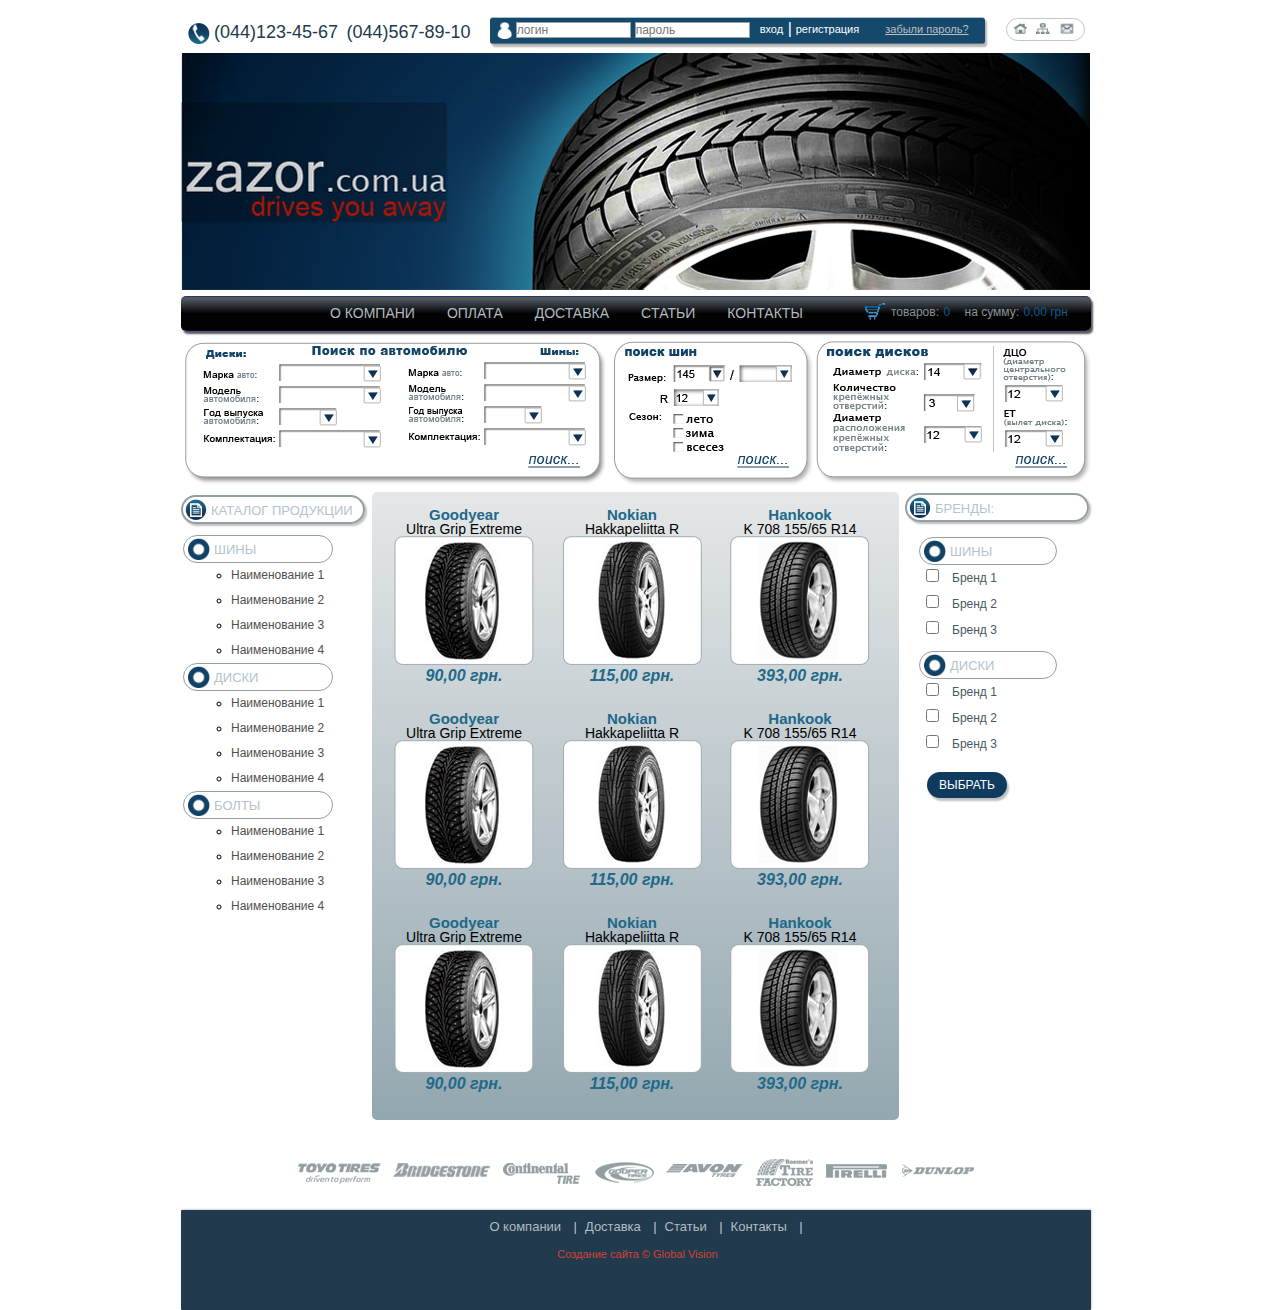
==== DZ_6/index.html @ 4b16522e "dz_6" ====
﻿<!DOCTYPE html>
<html> 
<head>
	<meta charset="UTF-8"/> 
	<link rel="stylesheet" href="css/reset.css"> 
	<link rel="stylesheet" href="css/style.css"> 
	<link rel="shortcut icon" href="img/tire_1.png" type="image/png">
	<title>Zazor</title>
</head>
<body>
	
	
<div class="wrapper">
		<header>
			<div class="phones">
				<img src="img/telephone.png" alt="">
				<span>(044)123-45-67</span>
				<span>(044)567-89-10</span>
			</div>
				
			<div class="login-form">
			<img src="img/autoris.png" alt="">
						<form action="#" method="POST" id="form_reg">
						<input type="text" name="name" id="name" placeholder="логин">
						<input type="password" name="password" id="password" placeholder="пароль">
						<button class="login-form-submit" name='submitAuth' value='Вход'>вход</button>
					</form>
					<div class="separator">|</div>
					<a class="reg-user" href="#">регистрация</a>
					<a class="no-passw" href="#">забыли пароль?</a>
				<div class="cleaner"></div>
			</div>
			
			<div class="little-menu">
				<a href="#"><img src="img/home.png" alt=""></a>
				<a href="#"><img src="img/map.png" alt=""></a>
				<a href="#"><img src="img/letter.png" alt=""></a>
			</div>
			
			<div class="center-image">
				<img src="img/img_heder.jpg" alt="">
			</div>		
		</header>
		
		<nav>
			<ul>
				<li><a href="#">О КОМПАНИ</a></li>
				<li><a href="#">ОПЛАТА</a></li>
				<li><a href="#">ДОСТАВКА</a></li>
				<li><a href="#">CТАТЬИ</a></li>
				<li><a href="#">КОНТАКТЫ</a></li>
			</ul>
			<div class="koshyk">
					<img src="img/koshyk.png" alt="">
					<span class="tovar">товаров:</span>
					<span class="kol-tovar">0</span>
					<span class="tovar">&#160;&#160;&#160;на сумму:</span>
					<span class="kol-tovar">0,00 грн</span>
			</div>
			<div class="cleaner"></div>
		</nav>
	
		<div class="find">
				<img src="img/find.png" alt="find">
		</div>
		
		<aside>
			<div class="menu-title">
			<img src="img/katalog.png" alt="">
			<span>КАТАЛОГ ПРОДУКЦИИ</span>
			</div>
			
			<div class="menu-block">
			<img src="img/diski.png" alt="">
			<span>ШИНЫ</span>
			</div>
				<ul class="nav_left">
					<li><a href="#">Наименование 1</a></li>
					<li><a href="#">Наименование 2</a></li>
					<li><a href="#">Наименование 3</a></li>
					<li><a href="#">Наименование 4</a></li>
				</ul>
			<div class="menu-block">
			<img src="img/diski.png" alt="">
			<span>ДИСКИ</span>
			</div>
				<ul class="nav_left">
					<li><a href="#">Наименование 1</a></li>
					<li><a href="#">Наименование 2</a></li>
					<li><a href="#">Наименование 3</a></li>
					<li><a href="#">Наименование 4</a></li>
				</ul>
				
			<div class="menu-block">
			<img src="img/diski.png" alt="">
			<span>БОЛТЫ</span>
			</div>
				<ul class="nav_left">
					<li><a href="#">Наименование 1</a></li>
					<li><a href="#">Наименование 2</a></li>
					<li><a href="#">Наименование 3</a></li>
					<li><a href="#">Наименование 4</a></li>
				</ul>
		</aside>
		
		<main>		
			<div class="catalog">
				<figure>
					<figcaption>
					<p class="company">Goodyear</p>
					<p class="model_tire">Ultra Grip Extreme</p>
					<img src="img/tire_1.png" alt="tire_1">
					<p class="price_tire">90,00 грн.</p>
					</figcaption>
				</figure>
 
				<figure>
					<figcaption>
					<p class="company">Nokian</p>
					<p class="model_tire">Hakkapeliitta R</p>
					<img src="img/tire_2.png" alt="tire_2">
					<p class="price_tire">115,00 грн.</p>
					</figcaption>
				</figure>
								
				<figure>
					<figcaption>
					<p class="company">Hankook</p>
					<p class="model_tire">K 708 155/65 R14</p>
					<img src="img/tire_3.png" alt="tire_3">
					<p class="price_tire">393,00 грн.</p>
					</figcaption>
				</figure>
				
				<figure>
					<figcaption>
					<p class="company">Goodyear</p>
					<p class="model_tire">Ultra Grip Extreme</p>
					<img src="img/tire_1.png" alt="tire_1">
					<p class="price_tire">90,00 грн.</p>
					</figcaption>
				</figure>
 
				<figure>
					<figcaption>
					<p class="company">Nokian</p>
					<p class="model_tire">Hakkapeliitta R</p>
					<img src="img/tire_2.png" alt="tire_2">
					<p class="price_tire">115,00 грн.</p>
					</figcaption>
				</figure>
								
				<figure>
					<figcaption>
					<p class="company">Hankook</p>
					<p class="model_tire">K 708 155/65 R14</p>
					<img src="img/tire_3.png" alt="tire_3">
					<p class="price_tire">393,00 грн.</p>
					</figcaption>
				</figure>
				
				<figure>
					<figcaption>
					<p class="company">Goodyear</p>
					<p class="model_tire">Ultra Grip Extreme</p>
					<img src="img/tire_1.png" alt="tire_1">
					<p class="price_tire">90,00 грн.</p>
					</figcaption>
				</figure>
 
				<figure>
					<figcaption>
					<p class="company">Nokian</p>
					<p class="model_tire">Hakkapeliitta R</p>
					<img src="img/tire_2.png" alt="tire_2">
					<p class="price_tire">115,00 грн.</p>
					</figcaption>
				</figure>
								
				<figure>
					<figcaption>
					<p class="company">Hankook</p>
					<p class="model_tire">K 708 155/65 R14</p>
					<img src="img/tire_3.png" alt="tire_3">
					<p class="price_tire">393,00 грн.</p>
					</figcaption>
				</figure>
			</div>				
   		</main>
				
		<aside>
			<form action="#" method="POST" id="form_tire">
				<div class="menu-title_r">
					<img src="img/katalog.png" alt="">
					<span>БРЕНДЫ:</span>
				</div>
				<div class="menu-block_r">
					<img src="img/diski.png" alt="">
					<span>ШИНЫ</span>
				</div>
					<label class="checkbox-right"><input type="checkbox" name="brand_tire" id="brand_tire1"/><span class="brend">Бренд 1</span></label>
					<label class="checkbox-right"><input type="checkbox" name="brand_tire" id="brand_tire2"/><span class="brend">Бренд 2</span></label>
					<label class="checkbox-right"><input type="checkbox" name="brand_tire" id="brand_tire3"/><span class="brend">Бренд 3</span></label>
				<div class="menu-block_r">
					<img src="img/diski.png" alt="">
					<span>ДИСКИ</span>
				</div>
					<label class="checkbox-right"><input type="checkbox" name="brand_disk" id="brand_disk1"/><span class="brend">Бренд 1</span></label>
					<label class="checkbox-right"><input type="checkbox" name="brand_disk" id="brand_disk2"/><span class="brend">Бренд 2</span></label>
					<label class="checkbox-right"><input type="checkbox" name="brand_disk" id="brand_disk3"/><span class="brend">Бренд 3</span></label>
					<button class="button-right" name="search_brands" id="search_brands">ВЫБРАТЬ</button>
			</form>
		</aside>
		<div class="cleaner"></div>
		<div class="brend-logo">
				<img src="img/brend_logo.png" alt="">
		</div>
			
		<footer>
			<ul>
				<li><a href="#">О компании</a></li>
				<li>|</li><li><a href="#">Доставка</a></li>
				<li>|</li><li><a href="#">Cтатьи</a></li>
				<li>|</li><li><a href="#">Контакты</a></li>
				<li>|</li>		
			</ul>
			<p>Создание сайта&#160;&#169;&#160;Global Vision</p>
		</footer>
	
</div>
			
	
</body>
</html>
---- DZ_6/css/style.css ----
/* gray background*/


.wrapper {
	margin: auto;
	width: 910px;
	background: #fff;
	font-family: Arial; 
}


a {text-decoration:none;
	color:#b1bcc0;
	outline:none;
}
	
a:hover {
	text-decoration:underline;
}


.cleaner{
	clear: both;
}


/*heder*/

header{
	padding-top: 11px;
}

.phones{
	float: left;
	height: 27px;
	width: auto;
	padding: 12px 0 0 3px;
	color: #213a4d;
}

.phones img{
	float:left;
}

.phones span{
	font: 18px/19px Arial, Helvetica, sans-serif;
	margin: 5px 0px 0 4px;
}
	
	
.login-form{
	float:left;
	width:495px;
	height:25px;
	margin:6px 0px 0 19px;
	background: #14496c;
	border-bottom: 1px solid #596d80;
	border-top: 1px solid #a6c3cf;
	border-radius: 3px;
	box-shadow: 2px 3px 2px 0px rgba(180,180,180,1);
}

.login-form img {
	float: left;
	width:15px;
	height:17px;
	padding: 4px 0 0 7px;
}	

.login-form form{
	float:left;
	width:278px;
	margin: 4px 0 0 4px;
}

.login-form form input{
	float: left;
	width: 113px;
	height: 14px;
	margin: 0 4px 0 0;
	padding: 0;
	border: 1px solid #97a2a6;
	color: #51676f;
	font: 12px/13px Arial, Helvetica, sans-serif;
}
	
.reg-user {
	float: left;
	margin: 5px 0 0 2px;
	color:#fff;
	font:11px/13px Arial, Helvetica, sans-serif;
}

.separator {
	float:left;
	color: #fff;
	margin-left: -6px;
	margin-top: 3px;
}
.no-passw {
	float: left;
	margin: 5px 0 0 26px;
	color: #bfbfbf; 
	text-decoration: underline; 
	font:11px/13px Arial, Helvetica, sans-serif;
}

.login-form span{
	color:#fff;
	font-size:11px;
}

.login-form-submit{
	float:left;
	height:13px;
	width:15px;
	border:none;
	background:none;
	color:#fff;
	font-size: 11px;
	font-family:Arial, Helvetica, sans-serif;
	text-align:center;
	cursor: pointer;
}

.little-menu {
	height:21px;
	width:77px;
	background:#fff;
	float:right;
	margin: 7px 10px 0 0;
	border: 1px solid #c1c8cb;
	border-radius: 15px;
}

.little-menu img{
	height: 11px;
	width: 14px;
	margin: 4px -1px 0 6px;
	}
	
.center-image{
	float:left;
	width:909px;
	height:237px;
	margin: 3px 0 0 -4px;
}


/*menu*/

nav{
	float: left;
	width: 100%;
	height: 33px;
	margin: 6px 0 0 -4px;
	border-bottom: 1px solid #0a1030;
	border-top: 1px solid #2c345a;
	border-radius: 5px;
	background: linear-gradient(to bottom, #505860 2px, #020202 50%);
	box-shadow: 2px 3px 2px 0px rgba(87,88,97,1);
}


nav ul{
	margin: 0 0 0 133px;
	display: block;
	height: 30px;
	width: 530px;
	float: left;
}
	
nav ul li{
	font-size: 14px;
	color: #fff;
	display: block;
	float: left;
	margin: 5px -7px;
}

nav ul li a{
	color: #b1bcc0;
	display: block;
	text-align: center;
	padding: 4px 23px;
}

nav ul li a:hover{
	color: #fff;
	text-decoration: none;
	background: #124569;
	border-radius: 15px;
}

.koshyk {
	display: inline-block;
	margin:6px 0 0 0;
	height:17px;
	width:227px;
	float:right;
	color:#fff;
}

.tovar{
	color: #899296;
	font: 12px Arial, Helvetica, sans-serif;
}
	
.koshyk img{
	margin: 0;
	float:left;
	height: 17px;
	width: 21px;	
	margin-right: 6px;
}

.kol-tovar {
	font: 12px Arial, Helvetica, sans-serif;
	color: #0d5a8f;
}

/*find*/	

.find {
	margin: auto;
	margin-top: 52px;
}

.find img {
	margin-top:10px;
}

/*CENTER*/

main {
	float: left;
	width: 527px;
	height: 628px;
	margin: 3px 0 0 -3px;
	border-radius: 5px;
	background: linear-gradient(to top, #93a7b0, #e5e7e8);
}


.catalog {
	width: 510px;
	margin: 15px 0 0 22px;
}
	
figure {
	float: left; 
	display: block;
    width: 140px; 
    text-align: center; 
	padding-right: 28px;
	padding-bottom: 27px;
}

.company {
	color: #206988;
	font-size: 15px;
	font-weight: bold;
}

.model_tire {
	color: #000;
	font-size: 14px;
}

.price_tire {
	color: #206988;
	font-size: 16px;
	font-weight: bold;
	font-style: italic;
}


/*left-sitebar*/


aside {
	float: left;
	width: 190px;
}
	
.menu-title {
	display: inline-block;
	width: 180px;
	height: 25px;
	margin-bottom: 14px;
	border: 2px solid #949FA4;
	border-radius: 20px;
	margin-top: 6px;
	margin-left: -4px;
	box-shadow: 2px 2px 2px 0px rgba(192,192,192,1);
}
	
.menu-title  span {
	display: inline-block;
	padding: 2px 2px;
	color: #b3c3ce;
	font-size: 13px;
	line-height: 23px;
}	

.menu-title img {
	float: left;
	width: 22px;
	padding: 2px 2px;
}

.menu-block {
	display: inline-block;
	width: 148px;
	height: 26px;
	margin-left: -2px;
	border: 1px solid #949FA4;
	border-radius: 20px;
	margin-top: -3px;
}

.menu-block span {
	display: inline-block;
	margin-top: 3px;
	font-size: 13px;
	line-height: 22px;
	color: #b3c3ce;
}	

.menu-block img {
	float: left;
	width: 22px;
	padding: 2px 4px;
}


.nav_left {
	margin-left: 46px;
	margin-top: 6px;
	margin-bottom: -3px;
	list-style-type: circle;
}

.nav_left li {
    font-size: 12px; 
    height: 25px;
}

.nav_left li a {
	color: #4F4F4F;
	text-decoration: none;
}

.nav_left li:hover {
	text-decoration: underline;
	font-weight: bold;
	font-style: italic;
}

/*right-sitebar*/

#form {
	margin-left: 5px;
	
}	


	
.menu-title_r {
	display: inline-block;
	width: 180px;
	height: 25px;
	margin-bottom: 7px;
	border: 2px solid #949FA4;
	border-radius: 20px;
	margin-top: 4px;
	margin-left: 6px;
	box-shadow: 2px 2px 2px 0px rgba(192,192,192,1);
}
	
.menu-title_r  span {
	display: inline-block;
	padding: 2px 2px;
	color: #b3c3ce;
	font-size: 13px;
	line-height: 23px;
}	

.menu-title_r img {
	float: left;
	width: 22px;
	padding: 2px 2px;
}

.menu-block_r {
	display: inline-block;
	width: 136px;
	height: 26px;
	margin-left: 20px;
	margin-top: 8px;
	border: 1px solid #949FA4;
	border-radius: 20px;
}

.menu-block_r span {
	display: inline-block;
	margin-top: 3px;
	font-size: 13px;
	line-height: 22px;
	color: #b3c3ce;
}	

.menu-block_r img {
	float: left;
	width: 22px;
	padding: 2px 4px;
}


.checkbox-right {
	position: relative;
	display: block;
	height: 25px;
	color: #465961;
	margin-top: 1px;
	padding: 0 0 0 23px;
	font: 12px/13px "Lucida Sans Unicode", Verdana, Arial;
}

.brend {
	margin-left: 10px;
}
.button-right {
	height: 26px;
	width: 80px;
	background: #0F3B5F;
	border: none;
	border-radius: 20px;
	margin: 15px 0 0 28px;
	color: #fff;
	font-size: 12px;
	box-shadow: 2px 3px 2px 0px rgba(190,192,193,1);
}

.brend-logo {
	display: block;
	height: 27px;
	width: 676px;
	margin: auto;
	margin-top: 39px;
	padding-right: 8px;
}


/*footer*/
footer {
	margin: auto;
	margin-top: 24px;
	width:910px;
	height:100px;
	margin-left: -4px;
	text-align:center;
	font-family:Tahoma, Arial, sans-serif;
	background-color:#213a4d;
	border-radius: 1px;
	box-shadow: 1px -1px 2px 0px rgba(211,212,216,1);
}
	
footer ul {
	padding: 8px 0 0 20px;
}
	
footer ul li {
	display:inline;
	color:#bec6c9;
	padding: 7px;
	font-size: 13px;
	margin: 0 -3px;
}

footer ul li a:hover {
	color:#52abcb;
	text-decoration:none;
}
footer p {
	padding: 15px 0 0 3px;
	color:#d04435;
	font-size:11px;
}
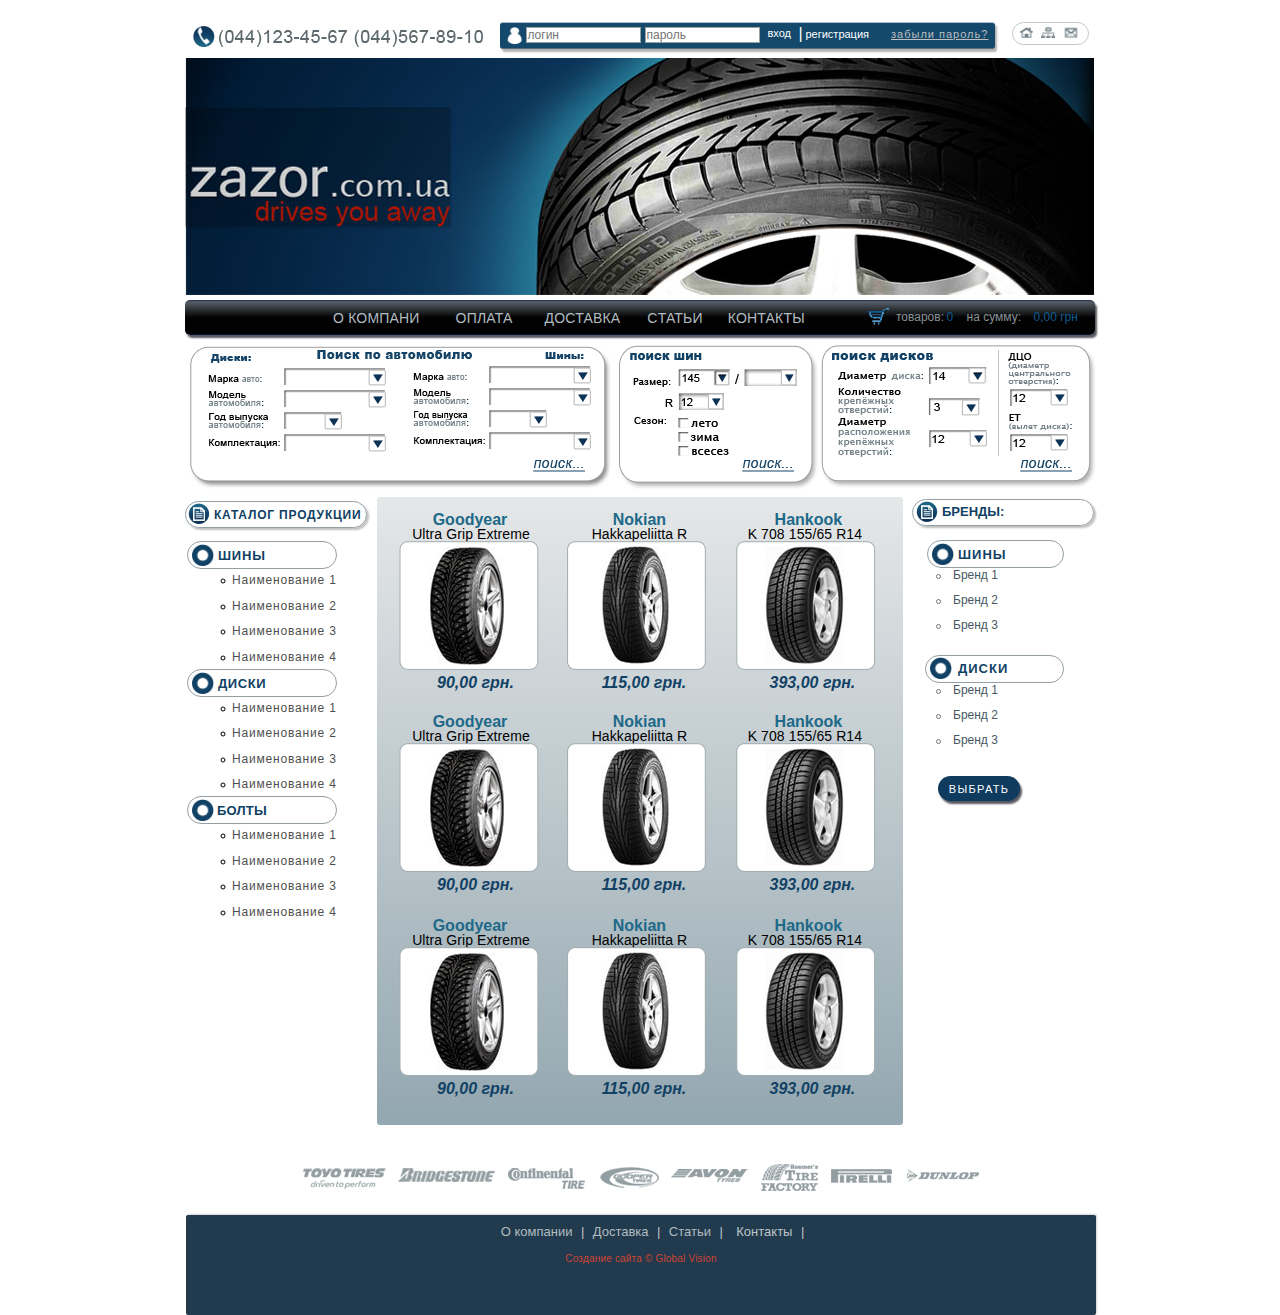
==== commit 747d66f3: "dz_6 for Mozilla Firefox" ====
--- a/DZ_6/index.html
+++ b/DZ_6/index.html
@@ -14,8 +14,7 @@
 		<header>
 			<div class="phones">
 				<img src="img/telephone.png" alt="">
-				<span>(044)123-45-67</span>
-				<span>(044)567-89-10</span>
+				<img src="img/tel.png" alt="">
 			</div>
 				
 			<div class="login-form">
@@ -44,18 +43,18 @@
 		
 		<nav>
 			<ul>
-				<li><a href="#">О КОМПАНИ</a></li>
-				<li><a href="#">ОПЛАТА</a></li>
-				<li><a href="#">ДОСТАВКА</a></li>
-				<li><a href="#">CТАТЬИ</a></li>
-				<li><a href="#">КОНТАКТЫ</a></li>
+				<li class="first"><a href="#">О КОМПАНИ</a></li>
+				<li class="second"><a href="#">ОПЛАТА</a></li>
+				<li class="third"><a href="#">ДОСТАВКА</a></li>
+				<li class="fourth"><a href="#">CТАТЬИ</a></li>
+				<li class="last"><a href="#">КОНТАКТЫ</a></li>
 			</ul>
 			<div class="koshyk">
 					<img src="img/koshyk.png" alt="">
 					<span class="tovar">товаров:</span>
 					<span class="kol-tovar">0</span>
-					<span class="tovar">&#160;&#160;&#160;на сумму:</span>
-					<span class="kol-tovar">0,00 грн</span>
+					<span class="sum-tovar">на сумму:</span>
+					<span class="price-tovar">0,00 грн</span>
 			</div>
 			<div class="cleaner"></div>
 		</nav>
@@ -63,7 +62,7 @@
 		<div class="find">
 				<img src="img/find.png" alt="find">
 		</div>
-		
+		<div class="content">
 		<aside>
 			<div class="menu-title">
 			<img src="img/katalog.png" alt="">
@@ -80,7 +79,7 @@
 					<li><a href="#">Наименование 3</a></li>
 					<li><a href="#">Наименование 4</a></li>
 				</ul>
-			<div class="menu-block">
+			<div class="menu-block-disk">
 			<img src="img/diski.png" alt="">
 			<span>ДИСКИ</span>
 			</div>
@@ -91,9 +90,9 @@
 					<li><a href="#">Наименование 4</a></li>
 				</ul>
 				
-			<div class="menu-block">
+			<div class="menu-block-disk">
 			<img src="img/diski.png" alt="">
-			<span>БОЛТЫ</span>
+			<span id="bolt">БОЛТЫ</span>
 			</div>
 				<ul class="nav_left">
 					<li><a href="#">Наименование 1</a></li>
@@ -104,89 +103,67 @@
 		</aside>
 		
 		<main>		
-			<div class="catalog">
-				<figure>
-					<figcaption>
-					<p class="company">Goodyear</p>
+			<ul class="catalog1">
+	            <li>
+	                <p class="company1">Goodyear</p>
 					<p class="model_tire">Ultra Grip Extreme</p>
-					<img src="img/tire_1.png" alt="tire_1">
+					<a href="#"><img src="img/tire_1.png" alt="tire_1"></a>
 					<p class="price_tire">90,00 грн.</p>
-					</figcaption>
-				</figure>
- 
-				<figure>
-					<figcaption>
-					<p class="company">Nokian</p>
+	            </li>
+	            <li>
+	                <p class="company2">Nokian</p>
 					<p class="model_tire">Hakkapeliitta R</p>
-					<img src="img/tire_2.png" alt="tire_2">
+					<a href="#"><img src="img/tire_2.png" alt="tire_2"></a>
 					<p class="price_tire">115,00 грн.</p>
-					</figcaption>
-				</figure>
-								
-				<figure>
-					<figcaption>
-					<p class="company">Hankook</p>
-					<p class="model_tire">K 708 155/65 R14</p>
-					<img src="img/tire_3.png" alt="tire_3">
+	            </li>
+				<li>
+	                <p class="company3">Hankook</p>
+					<p class="model_tire3">K 708 155/65 R14</p>
+					<a href="#"><img src="img/tire_3.png" alt="tire_3"></a>
 					<p class="price_tire">393,00 грн.</p>
-					</figcaption>
-				</figure>
-				
-				<figure>
-					<figcaption>
-					<p class="company">Goodyear</p>
+	            </li>
+			</ul>
+			<ul class="catalog2">
+				<li>
+	                <p class="company1">Goodyear</p>
 					<p class="model_tire">Ultra Grip Extreme</p>
-					<img src="img/tire_1.png" alt="tire_1">
+					<a href="#"><img src="img/tire_1.png" alt="tire_1"></a>
 					<p class="price_tire">90,00 грн.</p>
-					</figcaption>
-				</figure>
- 
-				<figure>
-					<figcaption>
-					<p class="company">Nokian</p>
+	            </li>
+	            <li>
+	                <p class="company2">Nokian</p>
 					<p class="model_tire">Hakkapeliitta R</p>
-					<img src="img/tire_2.png" alt="tire_2">
+					<a href="#"><img src="img/tire_2.png" alt="tire_2"></a>
 					<p class="price_tire">115,00 грн.</p>
-					</figcaption>
-				</figure>
-								
-				<figure>
-					<figcaption>
-					<p class="company">Hankook</p>
-					<p class="model_tire">K 708 155/65 R14</p>
-					<img src="img/tire_3.png" alt="tire_3">
+	            </li>
+				<li>
+	                <p class="company3">Hankook</p>
+					<p class="model_tire3">K 708 155/65 R14</p>
+					<a href="#"><img src="img/tire_3.png" alt="tire_3"></a>
 					<p class="price_tire">393,00 грн.</p>
-					</figcaption>
-				</figure>
-				
-				<figure>
-					<figcaption>
-					<p class="company">Goodyear</p>
+	            </li>
+			</ul>
+			<ul class="catalog3">
+				<li>
+	                <p class="company1">Goodyear</p>
 					<p class="model_tire">Ultra Grip Extreme</p>
-					<img src="img/tire_1.png" alt="tire_1">
+					<a href="#"><img src="img/tire_1.png" alt="tire_1"></a>
 					<p class="price_tire">90,00 грн.</p>
-					</figcaption>
-				</figure>
- 
-				<figure>
-					<figcaption>
-					<p class="company">Nokian</p>
+	            </li>
+	            <li>
+	                <p class="company2">Nokian</p>
 					<p class="model_tire">Hakkapeliitta R</p>
-					<img src="img/tire_2.png" alt="tire_2">
+					<a href="#"><img src="img/tire_2.png" alt="tire_2"></a>
 					<p class="price_tire">115,00 грн.</p>
-					</figcaption>
-				</figure>
-								
-				<figure>
-					<figcaption>
-					<p class="company">Hankook</p>
-					<p class="model_tire">K 708 155/65 R14</p>
-					<img src="img/tire_3.png" alt="tire_3">
+	            </li>
+				<li>
+	                <p class="company3">Hankook</p>
+					<p class="model_tire3">K 708 155/65 R14</p>
+					<a href="#"><img src="img/tire_3.png" alt="tire_3"></a>
 					<p class="price_tire">393,00 грн.</p>
-					</figcaption>
-				</figure>
-			</div>				
-   		</main>
+	           </li>
+			</ul>
+		</main>
 				
 		<aside>
 			<form action="#" method="POST" id="form_tire">
@@ -198,16 +175,16 @@
 					<img src="img/diski.png" alt="">
 					<span>ШИНЫ</span>
 				</div>
-					<label class="checkbox-right"><input type="checkbox" name="brand_tire" id="brand_tire1"/><span class="brend">Бренд 1</span></label>
-					<label class="checkbox-right"><input type="checkbox" name="brand_tire" id="brand_tire2"/><span class="brend">Бренд 2</span></label>
-					<label class="checkbox-right"><input type="checkbox" name="brand_tire" id="brand_tire3"/><span class="brend">Бренд 3</span></label>
-				<div class="menu-block_r">
+					<label class="checkbox-right"><input class="square" type="checkbox" name="brand_tire" id="brand_tire1"/><span class="brend">Бренд 1</span></label>
+					<label class="checkbox-right"><input class="square" type="checkbox" name="brand_tire" id="brand_tire2"/><span class="brend">Бренд 2</span></label>
+					<label class="checkbox-right"><input class="square" type="checkbox" name="brand_tire" id="brand_tire3"/><span class="brend">Бренд 3</span></label>
+				<div class="menu-block_r1">
 					<img src="img/diski.png" alt="">
 					<span>ДИСКИ</span>
 				</div>
-					<label class="checkbox-right"><input type="checkbox" name="brand_disk" id="brand_disk1"/><span class="brend">Бренд 1</span></label>
-					<label class="checkbox-right"><input type="checkbox" name="brand_disk" id="brand_disk2"/><span class="brend">Бренд 2</span></label>
-					<label class="checkbox-right"><input type="checkbox" name="brand_disk" id="brand_disk3"/><span class="brend">Бренд 3</span></label>
+					<label class="checkbox-right"><input class="square" type="checkbox" name="brand_disk" id="brand_disk1"/><span class="brend">Бренд 1</span></label>
+					<label class="checkbox-right"><input class="square" type="checkbox" name="brand_disk" id="brand_disk2"/><span class="brend">Бренд 2</span></label>
+					<label class="checkbox-right"><input class="square" type="checkbox" name="brand_disk" id="brand_disk3"/><span class="brend">Бренд 3</span></label>
 					<button class="button-right" name="search_brands" id="search_brands">ВЫБРАТЬ</button>
 			</form>
 		</aside>
@@ -215,14 +192,17 @@
 		<div class="brend-logo">
 				<img src="img/brend_logo.png" alt="">
 		</div>
-			
+		</div>	
 		<footer>
 			<ul>
 				<li><a href="#">О компании</a></li>
-				<li>|</li><li><a href="#">Доставка</a></li>
-				<li>|</li><li><a href="#">Cтатьи</a></li>
-				<li>|</li><li><a href="#">Контакты</a></li>
-				<li>|</li>		
+				<li class="stick">|</li>
+				<li><a href="#">Доставка</a></li>
+				<li class="stick">|</li>
+				<li><a href="#">Cтатьи</a></li>
+				<li class="stick">|</li>
+				<li><a class="cont" href="#">Контакты</a></li>
+				<li class="stick">|</li>		
 			</ul>
 			<p>Создание сайта&#160;&#169;&#160;Global Vision</p>
 		</footer>
--- a/DZ_6/css/style.css
+++ b/DZ_6/css/style.css
@@ -27,24 +27,15 @@
 /*heder*/
 
 header{
-	padding-top: 11px;
+	padding-top: 13px;
 }
 
 .phones{
 	float: left;
 	height: 27px;
 	width: auto;
-	padding: 12px 0 0 3px;
+	padding: 13px 0 0 8px;
 	color: #213a4d;
-}
-
-.phones img{
-	float:left;
-}
-
-.phones span{
-	font: 18px/19px Arial, Helvetica, sans-serif;
-	margin: 5px 0px 0 4px;
 }
 	
 	
@@ -52,7 +43,7 @@
 	float:left;
 	width:495px;
 	height:25px;
-	margin:6px 0px 0 19px;
+	margin: 9px 0px 0 17px;
 	background: #14496c;
 	border-bottom: 1px solid #596d80;
 	border-top: 1px solid #a6c3cf;
@@ -86,23 +77,24 @@
 	
 .reg-user {
 	float: left;
-	margin: 5px 0 0 2px;
+	margin: 5px 0 0 1px;
 	color:#fff;
 	font:11px/13px Arial, Helvetica, sans-serif;
 }
 
 .separator {
 	float:left;
-	color: #fff;
 	margin-left: -6px;
 	margin-top: 3px;
+	color: #fff;
 }
 .no-passw {
 	float: left;
-	margin: 5px 0 0 26px;
+	margin: 5px 0 0 22px;
 	color: #bfbfbf; 
 	text-decoration: underline; 
 	font:11px/13px Arial, Helvetica, sans-serif;
+	letter-spacing: 1px;
 }
 
 .login-form span{
@@ -114,8 +106,9 @@
 	float:left;
 	height:13px;
 	width:15px;
+	margin: -1px 0 0 -3px;
+	background:none;
 	border:none;
-	background:none;
 	color:#fff;
 	font-size: 11px;
 	font-family:Arial, Helvetica, sans-serif;
@@ -124,11 +117,11 @@
 }
 
 .little-menu {
+	float:right;
 	height:21px;
-	width:77px;
+	width:75px;
+	margin: 9px 6px 0 0;
 	background:#fff;
-	float:right;
-	margin: 7px 10px 0 0;
 	border: 1px solid #c1c8cb;
 	border-radius: 15px;
 }
@@ -136,14 +129,12 @@
 .little-menu img{
 	height: 11px;
 	width: 14px;
-	margin: 4px -1px 0 6px;
-	}
+	margin: 4px -2px 0 6px;
+}
 	
 .center-image{
 	float:left;
-	width:909px;
-	height:237px;
-	margin: 3px 0 0 -4px;
+	margin-top: 5px;
 }
 
 
@@ -153,7 +144,7 @@
 	float: left;
 	width: 100%;
 	height: 33px;
-	margin: 6px 0 0 -4px;
+	margin-top: 2px;
 	border-bottom: 1px solid #0a1030;
 	border-top: 1px solid #2c345a;
 	border-radius: 5px;
@@ -163,26 +154,64 @@
 
 
 nav ul{
-	margin: 0 0 0 133px;
-	display: block;
-	height: 30px;
+	float: left;
+	display: block;
 	width: 530px;
-	float: left;
-}
-	
-nav ul li{
-	font-size: 14px;
-	color: #fff;
-	display: block;
-	float: left;
-	margin: 5px -7px;
+	margin: 5px 0 0 133px;
+}
+	
+.first {
+	display: block;
+	float: left;
+	margin-left: -6px;
+	font-size: 14px;
+	letter-spacing: 0.188px;
+	color: #B1BCC0;
+}
+
+
+.second {
+	display: block;
+	float: left;
+	margin-left: -6px;
+	font-size: 14px;
+	letter-spacing: 0.188px;
+	color: #B1BCC0;
+}
+
+.third {
+	display: block;
+	float: left;
+	margin-left: -10px;
+	font-size: 14px;
+	letter-spacing: 0.188px;
+	color: #B1BCC0;
+}
+
+.fourth {
+	display: block;
+	float: left;
+	margin-left: -15px;
+	font-size: 14px;
+	letter-spacing: 0.188px;
+	color: #B1BCC0;
+}
+
+	
+.last {
+	display: block;
+	float: left;
+	margin-left: -17px;
+	font-size: 14px;
+	letter-spacing: 0.188px;
+	color: #B1BCC0;
 }
 
 nav ul li a{
+	display: block;
+	padding: 5px 21px;
 	color: #b1bcc0;
-	display: block;
 	text-align: center;
-	padding: 4px 23px;
 }
 
 nav ul li a:hover{
@@ -193,82 +222,178 @@
 }
 
 .koshyk {
-	display: inline-block;
-	margin:6px 0 0 0;
+	float:right;
+	display: inline-block;
 	height:17px;
 	width:227px;
-	float:right;
+	margin-top: 7px;
 	color:#fff;
 }
-
-.tovar{
-	color: #899296;
-	font: 12px Arial, Helvetica, sans-serif;
-}
 	
 .koshyk img{
-	margin: 0;
 	float:left;
 	height: 17px;
 	width: 21px;	
 	margin-right: 6px;
 }
 
+
+.tovar{
+	margin-left: 1px;
+	color: #899296;
+	font: 12px Arial, Helvetica, sans-serif;
+}
+
+
+.sum-tovar{
+	margin-left: 9px;
+	color: #899296;
+	font: 12px Arial, Helvetica, sans-serif;
+}
+
 .kol-tovar {
+	margin-left: -2px;
 	font: 12px Arial, Helvetica, sans-serif;
 	color: #0d5a8f;
 }
 
+.price-tovar {
+	margin-left: 8px;
+	font: 12px Arial, Helvetica, sans-serif;
+	color: #0d5a8f;
+}
+
 /*find*/	
 
 .find {
-	margin: auto;
 	margin-top: 52px;
 }
 
 .find img {
 	margin-top:10px;
+	margin-left: 5px;
 }
 
 /*CENTER*/
 
 main {
 	float: left;
-	width: 527px;
-	height: 628px;
-	margin: 3px 0 0 -3px;
-	border-radius: 5px;
+	width: 526px;
+	padding-bottom: 28px;
+	margin-top: 4px;
+	margin-left: 2px;
+	border-radius: 3px;
 	background: linear-gradient(to top, #93a7b0, #e5e7e8);
 }
 
-
-.catalog {
-	width: 510px;
-	margin: 15px 0 0 22px;
-}
-	
-figure {
-	float: left; 
-	display: block;
-    width: 140px; 
-    text-align: center; 
-	padding-right: 28px;
-	padding-bottom: 27px;
-}
-
-.company {
+.catalog1 {
+    width: 510px;
+	margin: 13px 0 0 22px;
+}
+
+.catalog1 li {
+    display: inline-block;
+    width: 140px;
+    margin-right: 24px;
+	margin-top: 2px;
+    vertical-align: top;
+    text-align: center;
+	color: #DCDCDC;
+	font-size: 14px;
+}
+
+.catalog1 img {
+    display: block;
+    margin-bottom: 5px;
+}
+
+
+
+.catalog2 {
+    width: 510px;
+	margin: 20.5px 0 0 22px;
+}
+
+.catalog2 li {
+    display: inline-block;
+    width: 140px;
+    margin-right: 24px;
+	margin-top: 2px;
+    vertical-align: top;
+    text-align: center;
+	color: #DCDCDC;
+	font-size: 14px;
+}
+
+.catalog2 img {
+	display: block;
+    margin-bottom: 5px;
+}
+
+
+.catalog3 {
+    width: 510px;
+	margin: 23px 0 0 22px;
+}
+
+.catalog3 li {
+    display: inline-block;
+    width: 140px;
+    margin-right: 24px;
+	margin-top: 2px;
+    vertical-align: top;
+    text-align: center;
+	color: #DCDCDC;
+	font-size: 14px;
+}
+
+.catalog3 img {
+    display: block;
+    margin-bottom: 5px;
+}
+
+
+.company1 {
+	margin-left: 2px;
 	color: #206988;
-	font-size: 15px;
+	font-size: 16px;
+	font-weight: bold;
+}
+
+
+.company2 {
+	margin-left: 4px;
+	color: #206988;
+	font-size: 16px;
+	font-weight: bold;
+}
+
+
+.company3 {
+	margin-left: 5px;
+	color: #206988;
+	font-size: 16px;
 	font-weight: bold;
 }
 
 .model_tire {
+	margin: -1px 0 0 4px;
 	color: #000;
 	font-size: 14px;
+	letter-spacing: 0.1px;
+}
+
+
+.model_tire3 {
+	margin: -1px 0 0 -2px;
+	color: #000;
+	font-size: 14px;
+	letter-spacing: 0.1px;
 }
 
 .price_tire {
-	color: #206988;
+	margin-left: 13px;
+	color: #114165;
 	font-size: 16px;
 	font-weight: bold;
 	font-style: italic;
@@ -288,43 +413,47 @@
 	width: 180px;
 	height: 25px;
 	margin-bottom: 14px;
-	border: 2px solid #949FA4;
+	border: 1px solid #949FA4;
 	border-radius: 20px;
-	margin-top: 6px;
-	margin-left: -4px;
+	margin-top: 8px;
 	box-shadow: 2px 2px 2px 0px rgba(192,192,192,1);
 }
 	
 .menu-title  span {
 	display: inline-block;
 	padding: 2px 2px;
-	color: #b3c3ce;
-	font-size: 13px;
+	color: #114165;
+	font-size: 12px;
+	font-weight: bold;
 	line-height: 23px;
+	letter-spacing: 0.8px;
 }	
 
 .menu-title img {
 	float: left;
 	width: 22px;
 	padding: 2px 2px;
+	margin-top: -1px;
 }
 
 .menu-block {
 	display: inline-block;
 	width: 148px;
 	height: 26px;
-	margin-left: -2px;
+	margin-left: 2px;
 	border: 1px solid #949FA4;
 	border-radius: 20px;
-	margin-top: -3px;
+	margin-top: -1px;
 }
 
 .menu-block span {
 	display: inline-block;
 	margin-top: 3px;
 	font-size: 13px;
+	font-weight: bold;
 	line-height: 22px;
-	color: #b3c3ce;
+	color: #114165;
+	letter-spacing: 0.8px;
 }	
 
 .menu-block img {
@@ -333,22 +462,55 @@
 	padding: 2px 4px;
 }
 
+.menu-block-disk {
+	display: inline-block;
+	width: 148px;
+	height: 26px;
+	margin-left: 2px;
+	border: 1px solid #949FA4;
+	border-radius: 20px;
+	margin-top: 1px;
+}
+
+
+.menu-block-disk span {
+	display: inline-block;
+	margin-top: 3px;
+	font-size: 13px;
+	font-weight: bold;
+	line-height: 22px;
+	color: #114165;
+	letter-spacing: 0.6px;
+}	
+
+.menu-block-disk img {
+	float: left;
+	width: 22px;
+	padding: 2px 4px;
+}
+
+#bolt {
+	letter-spacing: 0.2px;
+	margin-left: -1px;
+}
 
 .nav_left {
-	margin-left: 46px;
-	margin-top: 6px;
+	margin-left: 50px;
+	margin-top: -1px;
 	margin-bottom: -3px;
 	list-style-type: circle;
 }
 
 .nav_left li {
     font-size: 12px; 
-    height: 25px;
+    padding: 6px 0 7.65px;
+	letter-spacing: 0.82px;
 }
 
 .nav_left li a {
 	color: #4F4F4F;
 	text-decoration: none;
+	margin-left: -3px;
 }
 
 .nav_left li:hover {
@@ -371,33 +533,36 @@
 	width: 180px;
 	height: 25px;
 	margin-bottom: 7px;
-	border: 2px solid #949FA4;
+	border: 1px solid #949FA4;
 	border-radius: 20px;
-	margin-top: 4px;
-	margin-left: 6px;
+	margin-top: 6px;
+	margin-left: 9px;
 	box-shadow: 2px 2px 2px 0px rgba(192,192,192,1);
 }
 	
 .menu-title_r  span {
 	display: inline-block;
 	padding: 2px 2px;
-	color: #b3c3ce;
+	color: #114165;
 	font-size: 13px;
+	font-weight: bold;
 	line-height: 23px;
+	margin-top: -2px;
 }	
 
 .menu-title_r img {
 	float: left;
 	width: 22px;
 	padding: 2px 2px;
+	margin: -1px 0 0 1px;
 }
 
 .menu-block_r {
 	display: inline-block;
-	width: 136px;
+	width: 135px;
 	height: 26px;
-	margin-left: 20px;
-	margin-top: 8px;
+	margin-left: 24px;
+	margin-top: 7px;
 	border: 1px solid #949FA4;
 	border-radius: 20px;
 }
@@ -406,8 +571,10 @@
 	display: inline-block;
 	margin-top: 3px;
 	font-size: 13px;
+	font-weight: bold;
 	line-height: 22px;
-	color: #b3c3ce;
+	color: #114165;
+	letter-spacing: 1px;
 }	
 
 .menu-block_r img {
@@ -417,37 +584,73 @@
 }
 
 
+
+.menu-block_r1 {
+	display: inline-block;
+	width: 137px;
+	height: 26px;
+	margin-left: 22px;
+	margin-top: 12px;
+	border: 1px solid #949FA4;
+	border-radius: 20px;
+}
+
+.menu-block_r1 span {
+	display: inline-block;
+	margin: 2px 0 0 2px;
+	font-size: 13px;
+	font-weight: bold;
+	line-height: 22px;
+	color: #114165;
+	letter-spacing: 1px;
+}	
+
+.menu-block_r1 img {
+	float: left;
+	width: 22px;
+	padding: 2px 4px;
+	margin-top: -1px;
+}
+
 .checkbox-right {
 	position: relative;
 	display: block;
-	height: 25px;
+	height: 27px;
 	color: #465961;
-	margin-top: 1px;
+	margin: -2px 0 0 3px;
 	padding: 0 0 0 23px;
 	font: 12px/13px "Lucida Sans Unicode", Verdana, Arial;
 }
 
+.square {
+	width: 5px;
+	height: 5px;
+	margin: 8px 0 0 7px;
+}
+
 .brend {
-	margin-left: 10px;
-}
+	margin-left: 12px;
+}
+
 .button-right {
-	height: 26px;
-	width: 80px;
+	height: 25px;
+	width: 82px;
 	background: #0F3B5F;
 	border: none;
 	border-radius: 20px;
-	margin: 15px 0 0 28px;
+	margin: 18px 0 0 35px;
 	color: #fff;
-	font-size: 12px;
-	box-shadow: 2px 3px 2px 0px rgba(190,192,193,1);
+	font-size: 11px;
+	letter-spacing: 1.3px;
+	box-shadow: 2px 3px 2px 0px rgba(87,88,97,1);
 }
 
 .brend-logo {
 	display: block;
 	height: 27px;
 	width: 676px;
-	margin: auto;
 	margin-top: 39px;
+	margin-left: 118px;
 	padding-right: 8px;
 }
 
@@ -458,24 +661,38 @@
 	margin-top: 24px;
 	width:910px;
 	height:100px;
-	margin-left: -4px;
+	margin-left: 1px;
 	text-align:center;
 	font-family:Tahoma, Arial, sans-serif;
 	background-color:#213a4d;
-	border-radius: 1px;
+	border-radius: 2px;
 	box-shadow: 1px -1px 2px 0px rgba(211,212,216,1);
 }
 	
 footer ul {
-	padding: 8px 0 0 20px;
-}
+	width: 325px;
+	margin-left: 302px;
+	padding-top: 8px;
+}
+
 	
 footer ul li {
 	display:inline;
 	color:#bec6c9;
-	padding: 7px;
 	font-size: 13px;
-	margin: 0 -3px;
+	margin: 0 4px;
+}
+	
+.stick {
+	margin: 0;
+	padding: 0;
+}
+
+.cont {
+	display:inline;
+	color:#bec6c9;
+	font-size: 13px;
+	margin-left: 5px;
 }
 
 footer ul li a:hover {
@@ -483,9 +700,8 @@
 	text-decoration:none;
 }
 footer p {
-	padding: 15px 0 0 3px;
+	margin-top: 15px;
 	color:#d04435;
-	font-size:11px;
-}
-	
-	
+	font-size:10px;
+	letter-spacing: 0.188px;
+}